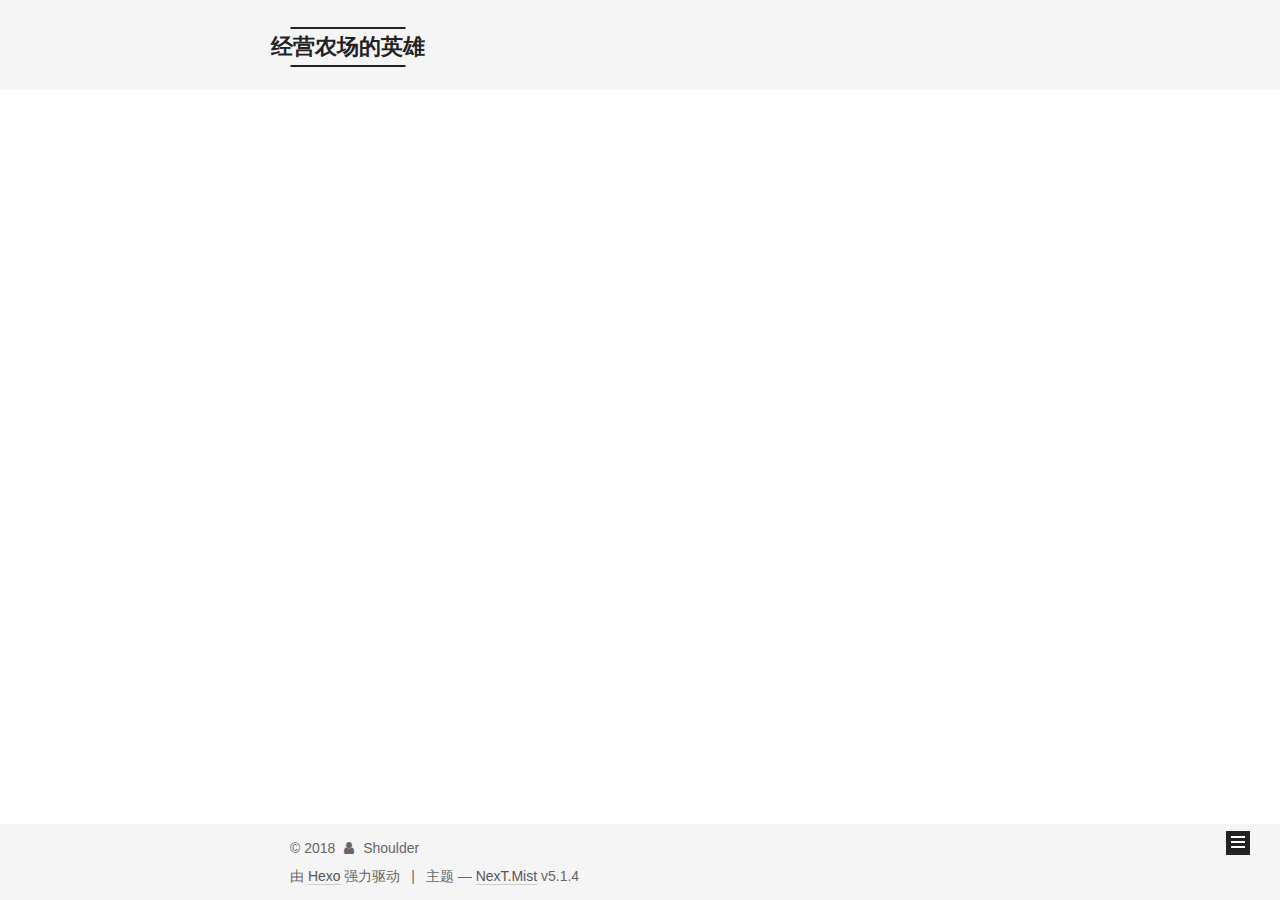
==== archives/index.html @ d6decd06 "Site updated: 2018-01-29 11:07:21" ====
<!DOCTYPE html>



  


<html class="theme-next mist use-motion" lang="zh-Hans">
<head>
  <meta charset="UTF-8"/>
<meta http-equiv="X-UA-Compatible" content="IE=edge" />
<meta name="viewport" content="width=device-width, initial-scale=1, maximum-scale=1"/>
<meta name="theme-color" content="#222">









<meta http-equiv="Cache-Control" content="no-transform" />
<meta http-equiv="Cache-Control" content="no-siteapp" />
















  
  
  <link href="/lib/fancybox/source/jquery.fancybox.css?v=2.1.5" rel="stylesheet" type="text/css" />







<link href="/lib/font-awesome/css/font-awesome.min.css?v=4.6.2" rel="stylesheet" type="text/css" />

<link href="/css/main.css?v=5.1.4" rel="stylesheet" type="text/css" />


  <link rel="apple-touch-icon" sizes="180x180" href="/images/apple-touch-icon-next.png?v=5.1.4">


  <link rel="icon" type="image/png" sizes="32x32" href="/images/favicon-32x32-next.png?v=5.1.4">


  <link rel="icon" type="image/png" sizes="16x16" href="/images/favicon-16x16-next.png?v=5.1.4">


  <link rel="mask-icon" href="/images/logo.svg?v=5.1.4" color="#222">





  <meta name="keywords" content="Hexo, NexT" />










<meta property="og:type" content="website">
<meta property="og:title" content="经营农场的英雄">
<meta property="og:url" content="http://yoursite.com/archives/index.html">
<meta property="og:site_name" content="经营农场的英雄">
<meta property="og:locale" content="zh-Hans">
<meta name="twitter:card" content="summary">
<meta name="twitter:title" content="经营农场的英雄">



<script type="text/javascript" id="hexo.configurations">
  var NexT = window.NexT || {};
  var CONFIG = {
    root: '/',
    scheme: 'Mist',
    version: '5.1.4',
    sidebar: {"position":"left","display":"post","offset":12,"b2t":false,"scrollpercent":false,"onmobile":false},
    fancybox: true,
    tabs: true,
    motion: {"enable":true,"async":false,"transition":{"post_block":"fadeIn","post_header":"slideDownIn","post_body":"slideDownIn","coll_header":"slideLeftIn","sidebar":"slideUpIn"}},
    duoshuo: {
      userId: '0',
      author: '博主'
    },
    algolia: {
      applicationID: '',
      apiKey: '',
      indexName: '',
      hits: {"per_page":10},
      labels: {"input_placeholder":"Search for Posts","hits_empty":"We didn't find any results for the search: ${query}","hits_stats":"${hits} results found in ${time} ms"}
    }
  };
</script>



  <link rel="canonical" href="http://yoursite.com/archives/"/>





  <title>归档 | 经营农场的英雄</title>
  








</head>

<body itemscope itemtype="http://schema.org/WebPage" lang="zh-Hans">

  
  
    
  

  <div class="container sidebar-position-left page-archive">
    <div class="headband"></div>

    <header id="header" class="header" itemscope itemtype="http://schema.org/WPHeader">
      <div class="header-inner"><div class="site-brand-wrapper">
  <div class="site-meta ">
    

    <div class="custom-logo-site-title">
      <a href="/"  class="brand" rel="start">
        <span class="logo-line-before"><i></i></span>
        <span class="site-title">经营农场的英雄</span>
        <span class="logo-line-after"><i></i></span>
      </a>
    </div>
      
        <p class="site-subtitle"></p>
      
  </div>

  <div class="site-nav-toggle">
    <button>
      <span class="btn-bar"></span>
      <span class="btn-bar"></span>
      <span class="btn-bar"></span>
    </button>
  </div>
</div>

<nav class="site-nav">
  

  
    <ul id="menu" class="menu">
      
        
        <li class="menu-item menu-item-home">
          <a href="/" rel="section">
            
              <i class="menu-item-icon fa fa-fw fa-home"></i> <br />
            
            首页
          </a>
        </li>
      
        
        <li class="menu-item menu-item-tags">
          <a href="/tags" rel="section">
            
              <i class="menu-item-icon fa fa-fw fa-tags"></i> <br />
            
            标签
          </a>
        </li>
      
        
        <li class="menu-item menu-item-archives">
          <a href="/archives" rel="section">
            
              <i class="menu-item-icon fa fa-fw fa-archive"></i> <br />
            
            归档
          </a>
        </li>
      

      
    </ul>
  

  
</nav>



 </div>
    </header>

    <main id="main" class="main">
      <div class="main-inner">
        <div class="content-wrap">
          <div id="content" class="content">
            

  
  
  
  <div class="post-block archive">
    <div id="posts" class="posts-collapse">
      <span class="archive-move-on"></span>

      <span class="archive-page-counter">
        
        
        
          
        
        嗯..! 目前共计 1 篇日志。 继续努力。
      </span>

      

        
        
        

        
          
          <div class="collection-title">
            <h1 class="archive-year" id="archive-year-2018">2018</h1>
          </div>
        
        

        

  <article class="post post-type-normal" itemscope itemtype="http://schema.org/Article">
    <header class="post-header">

      <h2 class="post-title">
        
            <a class="post-title-link" href="/2018/01/27/github pages+hexo搭建博客之坑/" itemprop="url">
              
                <span itemprop="name">Hello World</span>
              
            </a>
        
      </h2>

      <div class="post-meta">
        <time class="post-time" itemprop="dateCreated"
              datetime="2018-01-27T22:20:15+08:00"
              content="2018-01-27" >
          01-27
        </time>
      </div>

    </header>
  </article>



      

    </div>
  </div>
  
  
  

  



          </div>
          


          

        </div>
        
          
  
  <div class="sidebar-toggle">
    <div class="sidebar-toggle-line-wrap">
      <span class="sidebar-toggle-line sidebar-toggle-line-first"></span>
      <span class="sidebar-toggle-line sidebar-toggle-line-middle"></span>
      <span class="sidebar-toggle-line sidebar-toggle-line-last"></span>
    </div>
  </div>

  <aside id="sidebar" class="sidebar">
    
    <div class="sidebar-inner">

      

      

      <section class="site-overview-wrap sidebar-panel sidebar-panel-active">
        <div class="site-overview">
          <div class="site-author motion-element" itemprop="author" itemscope itemtype="http://schema.org/Person">
            
              <img class="site-author-image" itemprop="image"
                src="/uploads/avatar.gif"
                alt="Shoulder" />
            
              <p class="site-author-name" itemprop="name">Shoulder</p>
              <p class="site-description motion-element" itemprop="description"></p>
          </div>

          <nav class="site-state motion-element">

            
              <div class="site-state-item site-state-posts">
              
                <a href="/archives">
              
                  <span class="site-state-item-count">1</span>
                  <span class="site-state-item-name">日志</span>
                </a>
              </div>
            

            

            

          </nav>

          

          

          
          

          
          

          

        </div>
      </section>

      

      

    </div>
  </aside>


        
      </div>
    </main>

    <footer id="footer" class="footer">
      <div class="footer-inner">
        <div class="copyright">&copy; <span itemprop="copyrightYear">2018</span>
  <span class="with-love">
    <i class="fa fa-user"></i>
  </span>
  <span class="author" itemprop="copyrightHolder">Shoulder</span>

  
</div>


  <div class="powered-by">由 <a class="theme-link" target="_blank" href="https://hexo.io">Hexo</a> 强力驱动</div>



  <span class="post-meta-divider">|</span>



  <div class="theme-info">主题 &mdash; <a class="theme-link" target="_blank" href="https://github.com/iissnan/hexo-theme-next">NexT.Mist</a> v5.1.4</div>




        







        
      </div>
    </footer>

    
      <div class="back-to-top">
        <i class="fa fa-arrow-up"></i>
        
      </div>
    

    

  </div>

  

<script type="text/javascript">
  if (Object.prototype.toString.call(window.Promise) !== '[object Function]') {
    window.Promise = null;
  }
</script>









  












  
  
    <script type="text/javascript" src="/lib/jquery/index.js?v=2.1.3"></script>
  

  
  
    <script type="text/javascript" src="/lib/fastclick/lib/fastclick.min.js?v=1.0.6"></script>
  

  
  
    <script type="text/javascript" src="/lib/jquery_lazyload/jquery.lazyload.js?v=1.9.7"></script>
  

  
  
    <script type="text/javascript" src="/lib/velocity/velocity.min.js?v=1.2.1"></script>
  

  
  
    <script type="text/javascript" src="/lib/velocity/velocity.ui.min.js?v=1.2.1"></script>
  

  
  
    <script type="text/javascript" src="/lib/fancybox/source/jquery.fancybox.pack.js?v=2.1.5"></script>
  


  


  <script type="text/javascript" src="/js/src/utils.js?v=5.1.4"></script>

  <script type="text/javascript" src="/js/src/motion.js?v=5.1.4"></script>



  
  

  

  


  <script type="text/javascript" src="/js/src/bootstrap.js?v=5.1.4"></script>



  


  




	





  





  












  





  

  

  

  
  

  

  

  

</body>
</html>
---- css/main.css ----
/* normalize.css v3.0.2 | MIT License | git.io/normalize */
html {
  font-family: sans-serif; /* 1 */
  -ms-text-size-adjust: 100%; /* 2 */
  -webkit-text-size-adjust: 100%; /* 2 */
}
body {
  margin: 0;
}
article,
aside,
details,
figcaption,
figure,
footer,
header,
hgroup,
main,
menu,
nav,
section,
summary {
  display: block;
}
audio,
canvas,
progress,
video {
  display: inline-block; /* 1 */
  vertical-align: baseline; /* 2 */
}
audio:not([controls]) {
  display: none;
  height: 0;
}
[hidden],
template {
  display: none;
}
a {
  background-color: transparent;
}
a:active,
a:hover {
  outline: 0;
}
abbr[title] {
  border-bottom: 1px dotted;
}
b,
strong {
  font-weight: bold;
}
dfn {
  font-style: italic;
}
h1 {
  font-size: 2em;
  margin: 0.67em 0;
}
mark {
  background: #ff0;
  color: #000;
}
small {
  font-size: 80%;
}
sub,
sup {
  font-size: 75%;
  line-height: 0;
  position: relative;
  vertical-align: baseline;
}
sup {
  top: -0.5em;
}
sub {
  bottom: -0.25em;
}
img {
  border: 0;
}
svg:not(:root) {
  overflow: hidden;
}
figure {
  margin: 1em 40px;
}
hr {
  -moz-box-sizing: content-box;
  box-sizing: content-box;
  height: 0;
}
pre {
  overflow: auto;
}
code,
kbd,
pre,
samp {
  font-family: monospace, monospace;
  font-size: 1em;
}
button,
input,
optgroup,
select,
textarea {
  color: inherit; /* 1 */
  font: inherit; /* 2 */
  margin: 0; /* 3 */
}
button {
  overflow: visible;
}
button,
select {
  text-transform: none;
}
button,
html input[type="button"],
input[type="reset"],
input[type="submit"] {
  -webkit-appearance: button; /* 2 */
  cursor: pointer; /* 3 */
}
button[disabled],
html input[disabled] {
  cursor: default;
}
button::-moz-focus-inner,
input::-moz-focus-inner {
  border: 0;
  padding: 0;
}
input {
  line-height: normal;
}
input[type="checkbox"],
input[type="radio"] {
  box-sizing: border-box; /* 1 */
  padding: 0; /* 2 */
}
input[type="number"]::-webkit-inner-spin-button,
input[type="number"]::-webkit-outer-spin-button {
  height: auto;
}
input[type="search"] {
  -webkit-appearance: textfield; /* 1 */
  -moz-box-sizing: content-box;
  -webkit-box-sizing: content-box; /* 2 */
  box-sizing: content-box;
}
input[type="search"]::-webkit-search-cancel-button,
input[type="search"]::-webkit-search-decoration {
  -webkit-appearance: none;
}
fieldset {
  border: 1px solid #c0c0c0;
  margin: 0 2px;
  padding: 0.35em 0.625em 0.75em;
}
legend {
  border: 0; /* 1 */
  padding: 0; /* 2 */
}
textarea {
  overflow: auto;
}
optgroup {
  font-weight: bold;
}
table {
  border-collapse: collapse;
  border-spacing: 0;
}
td,
th {
  padding: 0;
}
::selection {
  background: #262a30;
  color: #fff;
}
body {
  position: relative;
  font-family: 'Lato', "PingFang SC", "Microsoft YaHei", sans-serif;
  font-size: 14px;
  line-height: 2;
  color: #555;
  background: #fff;
}
@media (max-width: 767px) {
  body {
    padding-right: 0 !important;
  }
}
@media (min-width: 768px) and (max-width: 991px) {
  body {
    padding-right: 0 !important;
  }
}
@media (min-width: 1600px) {
  body {
    font-size: 16px;
  }
}
h1,
h2,
h3,
h4,
h5,
h6 {
  margin: 0;
  padding: 0;
  font-weight: bold;
  line-height: 1.5;
  font-family: 'Lato', "PingFang SC", "Microsoft YaHei", sans-serif;
}
h2,
h3,
h4,
h5,
h6 {
  margin: 20px 0 15px;
}
h1 {
  font-size: 24px;
}
@media (max-width: 767px) {
  h1 {
    font-size: 20px;
  }
}
h2 {
  font-size: 22px;
}
@media (max-width: 767px) {
  h2 {
    font-size: 18px;
  }
}
h3 {
  font-size: 20px;
}
@media (max-width: 767px) {
  h3 {
    font-size: 16px;
  }
}
h4 {
  font-size: 18px;
}
@media (max-width: 767px) {
  h4 {
    font-size: 14px;
  }
}
h5 {
  font-size: 16px;
}
@media (max-width: 767px) {
  h5 {
    font-size: 12px;
  }
}
h6 {
  font-size: 14px;
}
@media (max-width: 767px) {
  h6 {
    font-size: 10px;
  }
}
p {
  margin: 0 0 20px 0;
}
a {
  color: #555;
  text-decoration: none;
  outline: none;
  border-bottom: 1px solid #999;
  word-wrap: break-word;
}
a:hover {
  color: #222;
  border-bottom-color: #222;
}
blockquote {
  margin: 0;
  padding: 0;
}
img {
  display: block;
  margin: auto;
  max-width: 100%;
  height: auto;
}
hr {
  margin: 40px 0;
  height: 3px;
  border: none;
  background-color: #ddd;
  background-image: repeating-linear-gradient(-45deg, #fff, #fff 4px, transparent 4px, transparent 8px);
}
blockquote {
  padding: 0 15px;
  color: #666;
  border-left: 4px solid #ddd;
}
blockquote cite::before {
  content: "-";
  padding: 0 5px;
}
dt {
  font-weight: 700;
}
dd {
  margin: 0;
  padding: 0;
}
kbd {
  border: 1px solid #ccc;
  border-radius: 0.2em;
  box-shadow: 0.1em 0.1em 0.2em rgba(0,0,0,0.1);
  background-color: #f9f9f9;
  font-family: inherit;
  background-image: -webkit-linear-gradient(top, #eee, #fff, #eee);
  padding: 0.1em 0.3em;
  white-space: nowrap;
}
.text-left {
  text-align: left;
}
.text-center {
  text-align: center;
}
.text-right {
  text-align: right;
}
.text-justify {
  text-align: justify;
}
.text-nowrap {
  white-space: nowrap;
}
.text-lowercase {
  text-transform: lowercase;
}
.text-uppercase {
  text-transform: uppercase;
}
.text-capitalize {
  text-transform: capitalize;
}
.center-block {
  display: block;
  margin-left: auto;
  margin-right: auto;
}
.clearfix:before,
.clearfix:after {
  content: " ";
  display: table;
}
.clearfix:after {
  clear: both;
}
.pullquote {
  width: 45%;
}
.pullquote.left {
  float: left;
  margin-left: 5px;
  margin-right: 10px;
}
.pullquote.right {
  float: right;
  margin-left: 10px;
  margin-right: 5px;
}
.affix.affix.affix {
  position: fixed;
}
.translation {
  margin-top: -20px;
  font-size: 14px;
  color: #999;
}
.scrollbar-measure {
  width: 100px;
  height: 100px;
  overflow: scroll;
  position: absolute;
  top: -9999px;
}
.use-motion .motion-element {
  opacity: 0;
}
table {
  margin: 20px 0;
  width: 100%;
  border-collapse: collapse;
  border-spacing: 0;
  border: 1px solid #ddd;
  font-size: 14px;
  table-layout: fixed;
  word-wrap: break-all;
}
table>tbody>tr:nth-of-type(odd) {
  background-color: #f9f9f9;
}
table>tbody>tr:hover {
  background-color: #f5f5f5;
}
caption,
th,
td {
  padding: 8px;
  text-align: left;
  vertical-align: middle;
  font-weight: normal;
}
th,
td {
  border-bottom: 3px solid #ddd;
  border-right: 1px solid #eee;
}
th {
  padding-bottom: 10px;
  font-weight: 700;
}
td {
  border-bottom-width: 1px;
}
html,
body {
  height: 100%;
}
.container {
  position: relative;
  min-height: 100%;
}
.header-inner {
  margin: 0 auto;
  padding: 100px 0 70px;
  width: 700px;
}
@media (min-width: 1600px) {
  .container .header-inner {
    width: 900px;
  }
}
.main {
  padding-bottom: 150px;
}
.main-inner {
  margin: 0 auto;
  width: 700px;
}
@media (min-width: 1600px) {
  .container .main-inner {
    width: 900px;
  }
}
.footer {
  position: absolute;
  left: 0;
  bottom: 0;
  width: 100%;
  min-height: 50px;
}
.footer-inner {
  box-sizing: border-box;
  margin: 20px auto;
  width: 700px;
}
@media (min-width: 1600px) {
  .container .footer-inner {
    width: 900px;
  }
}
pre,
.highlight {
  overflow: auto;
  margin: 20px 0;
  padding: 0;
  font-size: 13px;
  color: #4d4d4c;
  background: #f7f7f7;
  line-height: 1.6;
}
pre,
code {
  font-family: consolas, Menlo, "PingFang SC", "Microsoft YaHei", monospace;
}
code {
  padding: 2px 4px;
  word-wrap: break-word;
  color: #555;
  background: #eee;
  border-radius: 3px;
  font-size: 13px;
}
pre {
  padding: 10px;
}
pre code {
  padding: 0;
  color: #4d4d4c;
  background: none;
  text-shadow: none;
}
.highlight {
  border-radius: 1px;
}
.highlight pre {
  border: none;
  margin: 0;
  padding: 10px 0;
}
.highlight table {
  margin: 0;
  width: auto;
  border: none;
}
.highlight td {
  border: none;
  padding: 0;
}
.highlight figcaption {
  font-size: 1em;
  color: #4d4d4c;
  line-height: 1em;
  margin-bottom: 1em;
}
.highlight figcaption:before,
.highlight figcaption:after {
  content: " ";
  display: table;
}
.highlight figcaption:after {
  clear: both;
}
.highlight figcaption a {
  float: right;
  color: #4d4d4c;
}
.highlight figcaption a:hover {
  border-bottom-color: #4d4d4c;
}
.highlight .gutter pre {
  padding-left: 10px;
  padding-right: 10px;
  color: #869194;
  text-align: right;
  background-color: #eff2f3;
}
.highlight .code pre {
  width: 100%;
  padding-left: 10px;
  padding-right: 10px;
  background-color: #f7f7f7;
}
.highlight .line {
  height: 20px;
}
.gutter {
  -webkit-user-select: none;
  -moz-user-select: none;
  -ms-user-select: none;
  user-select: none;
}
.gist table {
  width: auto;
}
.gist table td {
  border: none;
}
pre .deletion {
  background: #fdd;
}
pre .addition {
  background: #dfd;
}
pre .meta {
  color: #8959a8;
}
pre .comment {
  color: #8e908c;
}
pre .variable,
pre .attribute,
pre .tag,
pre .regexp,
pre .ruby .constant,
pre .xml .tag .title,
pre .xml .pi,
pre .xml .doctype,
pre .html .doctype,
pre .css .id,
pre .css .class,
pre .css .pseudo {
  color: #c82829;
}
pre .number,
pre .preprocessor,
pre .built_in,
pre .literal,
pre .params,
pre .constant,
pre .command {
  color: #f5871f;
}
pre .ruby .class .title,
pre .css .rules .attribute,
pre .string,
pre .value,
pre .inheritance,
pre .header,
pre .ruby .symbol,
pre .xml .cdata,
pre .special,
pre .number,
pre .formula {
  color: #718c00;
}
pre .title,
pre .css .hexcolor {
  color: #3e999f;
}
pre .function,
pre .python .decorator,
pre .python .title,
pre .ruby .function .title,
pre .ruby .title .keyword,
pre .perl .sub,
pre .javascript .title,
pre .coffeescript .title {
  color: #4271ae;
}
pre .keyword,
pre .javascript .function {
  color: #8959a8;
}
.full-image.full-image.full-image.full-image {
  border: none;
  max-width: 100%;
  width: auto;
  margin: 20px auto 25px;
}
@media (min-width: 992px) {
  .full-image.full-image.full-image.full-image {
    max-width: none;
    width: 110%;
    margin: 25px -5%;
  }
}
.blockquote-center,
.page-home .post-type-quote blockquote,
.page-post-detail .post-type-quote blockquote {
  position: relative;
  margin: 40px 0;
  padding: 0;
  border-left: none;
  text-align: center;
}
.blockquote-center::before,
.page-home .post-type-quote blockquote::before,
.page-post-detail .post-type-quote blockquote::before,
.blockquote-center::after,
.page-home .post-type-quote blockquote::after,
.page-post-detail .post-type-quote blockquote::after {
  position: absolute;
  content: ' ';
  display: block;
  width: 100%;
  height: 24px;
  opacity: 0.2;
  background-repeat: no-repeat;
  background-position: 0 -6px;
  background-size: 22px 22px;
}
.blockquote-center::before,
.page-home .post-type-quote blockquote::before,
.page-post-detail .post-type-quote blockquote::before {
  top: -20px;
  background-image: url("../images/quote-l.svg");
  border-top: 1px solid #ccc;
}
.blockquote-center::after,
.page-home .post-type-quote blockquote::after,
.page-post-detail .post-type-quote blockquote::after {
  bottom: -20px;
  background-image: url("../images/quote-r.svg");
  border-bottom: 1px solid #ccc;
  background-position: 100% 8px;
}
.blockquote-center p,
.page-home .post-type-quote blockquote p,
.page-post-detail .post-type-quote blockquote p,
.blockquote-center div,
.page-home .post-type-quote blockquote div,
.page-post-detail .post-type-quote blockquote div {
  text-align: center;
}
.post .post-body .group-picture img {
  box-sizing: border-box;
  padding: 0 3px;
  border: none;
}
.post .group-picture-row {
  overflow: hidden;
  margin-top: 6px;
}
.post .group-picture-row:first-child {
  margin-top: 0;
}
.post .group-picture-column {
  float: left;
}
.page-post-detail .post-body .group-picture-column {
  float: none;
  margin-top: 10px;
  width: auto !important;
}
.page-post-detail .post-body .group-picture-column img {
  margin: 0 auto;
}
.page-archive .group-picture-container {
  overflow: hidden;
}
.page-archive .group-picture-row {
  float: left;
}
.page-archive .group-picture-row:first-child {
  margin-top: 6px;
}
.page-archive .group-picture-column {
  max-width: 150px;
  max-height: 150px;
}
.post-body .note {
  position: relative;
  padding: 15px;
  margin-bottom: 20px;
  border: 1px solid #eee;
  border-left-width: 5px;
  border-radius: 3px;
}
.post-body .note h2,
.post-body .note h3,
.post-body .note h4,
.post-body .note h5,
.post-body .note h6 {
  margin-top: 0;
  margin-bottom: 0;
  border-bottom: initial;
  padding-top: 0 !important;
}
.post-body .note p:first-child,
.post-body .note ul:first-child,
.post-body .note ol:first-child,
.post-body .note table:first-child,
.post-body .note pre:first-child,
.post-body .note blockquote:first-child {
  margin-top: 0;
}
.post-body .note p:last-child,
.post-body .note ul:last-child,
.post-body .note ol:last-child,
.post-body .note table:last-child,
.post-body .note pre:last-child,
.post-body .note blockquote:last-child {
  margin-bottom: 0;
}
.post-body .note.default {
  border-left-color: #777;
}
.post-body .note.default h2,
.post-body .note.default h3,
.post-body .note.default h4,
.post-body .note.default h5,
.post-body .note.default h6 {
  color: #777;
}
.post-body .note.primary {
  border-left-color: #6f42c1;
}
.post-body .note.primary h2,
.post-body .note.primary h3,
.post-body .note.primary h4,
.post-body .note.primary h5,
.post-body .note.primary h6 {
  color: #6f42c1;
}
.post-body .note.info {
  border-left-color: #428bca;
}
.post-body .note.info h2,
.post-body .note.info h3,
.post-body .note.info h4,
.post-body .note.info h5,
.post-body .note.info h6 {
  color: #428bca;
}
.post-body .note.success {
  border-left-color: #5cb85c;
}
.post-body .note.success h2,
.post-body .note.success h3,
.post-body .note.success h4,
.post-body .note.success h5,
.post-body .note.success h6 {
  color: #5cb85c;
}
.post-body .note.warning {
  border-left-color: #f0ad4e;
}
.post-body .note.warning h2,
.post-body .note.warning h3,
.post-body .note.warning h4,
.post-body .note.warning h5,
.post-body .note.warning h6 {
  color: #f0ad4e;
}
.post-body .note.danger {
  border-left-color: #d9534f;
}
.post-body .note.danger h2,
.post-body .note.danger h3,
.post-body .note.danger h4,
.post-body .note.danger h5,
.post-body .note.danger h6 {
  color: #d9534f;
}
.post-body .label {
  display: inline;
  padding: 0 2px;
  white-space: nowrap;
}
.post-body .label.default {
  background-color: #f0f0f0;
}
.post-body .label.primary {
  background-color: #efe6f7;
}
.post-body .label.info {
  background-color: #e5f2f8;
}
.post-body .label.success {
  background-color: #e7f4e9;
}
.post-body .label.warning {
  background-color: #fcf6e1;
}
.post-body .label.danger {
  background-color: #fae8eb;
}
.post-body .tabs {
  position: relative;
  display: block;
  margin-bottom: 20px;
  padding-top: 10px;
}
.post-body .tabs ul.nav-tabs {
  margin: 0;
  padding: 0;
  display: flex;
  margin-bottom: -1px;
}
@media (max-width: 413px) {
  .post-body .tabs ul.nav-tabs {
    display: block;
    margin-bottom: 5px;
  }
}
.post-body .tabs ul.nav-tabs li.tab {
  list-style-type: none !important;
  margin: 0 0.25em 0 0;
  border-top: 3px solid transparent;
  border-left: 1px solid transparent;
  border-right: 1px solid transparent;
}
@media (max-width: 413px) {
  .post-body .tabs ul.nav-tabs li.tab {
    margin: initial;
    border-top: 1px solid transparent;
    border-left: 3px solid transparent;
    border-right: 1px solid transparent;
    border-bottom: 1px solid transparent;
  }
}
.post-body .tabs ul.nav-tabs li.tab a {
  outline: 0;
  border-bottom: initial;
  display: block;
  line-height: 1.8em;
  padding: 0.25em 0.75em;
  transition-duration: 0.2s;
  transition-timing-function: ease-out;
  transition-delay: 0s;
}
.post-body .tabs ul.nav-tabs li.tab a i {
  width: 1.285714285714286em;
}
.post-body .tabs ul.nav-tabs li.tab.active {
  border-top: 3px solid #fc6423;
  border-left: 1px solid #ddd;
  border-right: 1px solid #ddd;
  background-color: #fff;
}
@media (max-width: 413px) {
  .post-body .tabs ul.nav-tabs li.tab.active {
    border-top: 1px solid #ddd;
    border-left: 3px solid #fc6423;
    border-right: 1px solid #ddd;
    border-bottom: 1px solid #ddd;
  }
}
.post-body .tabs ul.nav-tabs li.tab.active a {
  cursor: default;
  color: #555;
}
.post-body .tabs .tab-content {
  background-color: #fff;
}
.post-body .tabs .tab-content .tab-pane {
  border: 1px solid #ddd;
  padding: 20px 20px 0 20px;
}
.post-body .tabs .tab-content .tab-pane:not(.active) {
  display: none !important;
}
.post-body .tabs .tab-content .tab-pane.active {
  display: block !important;
}
.btn {
  display: inline-block;
  padding: 0 20px;
  font-size: 14px;
  color: #555;
  background: transparent;
  border: 2px solid #222;
  text-decoration: none;
  border-radius: 0;
  transition-property: background-color;
  transition-duration: 0.2s;
  transition-timing-function: ease-in-out;
  transition-delay: 0s;
  line-height: 2;
}
.btn:hover {
  border-color: #222;
  color: #222;
  background: #fff;
}
.btn +.btn {
  margin: 0 0 8px 8px;
}
.btn .fa-fw {
  width: 1.285714285714286em;
  text-align: left;
}
.btn-bar {
  display: block;
  width: 22px;
  height: 2px;
  background: #555;
  border-radius: 1px;
}
.btn-bar+.btn-bar {
  margin-top: 4px;
}
.pagination {
  margin: 120px 0 40px;
  text-align: center;
  border-top: 1px solid #eee;
}
.page-number-basic,
.pagination .prev,
.pagination .next,
.pagination .page-number,
.pagination .space {
  display: inline-block;
  position: relative;
  top: -1px;
  margin: 0 10px;
  padding: 0 11px;
}
@media (max-width: 767px) {
  .page-number-basic,
  .pagination .prev,
  .pagination .next,
  .pagination .page-number,
  .pagination .space {
    margin: 0 5px;
  }
}
.pagination .prev,
.pagination .next,
.pagination .page-number {
  border-bottom: 0;
  border-top: 1px solid #eee;
  transition-property: border-color;
  transition-duration: 0.2s;
  transition-timing-function: ease-in-out;
  transition-delay: 0s;
}
.pagination .prev:hover,
.pagination .next:hover,
.pagination .page-number:hover {
  border-top-color: #222;
}
.pagination .space {
  padding: 0;
  margin: 0;
}
.pagination .prev {
  margin-left: 0;
}
.pagination .next {
  margin-right: 0;
}
.pagination .page-number.current {
  color: #fff;
  background: #ccc;
  border-top-color: #ccc;
}
@media (max-width: 767px) {
  .pagination {
    border-top: none;
  }
  .pagination .prev,
  .pagination .next,
  .pagination .page-number {
    margin-bottom: 10px;
    border-top: 0;
    border-bottom: 1px solid #eee;
    padding: 0 10px;
  }
  .pagination .prev:hover,
  .pagination .next:hover,
  .pagination .page-number:hover {
    border-bottom-color: #222;
  }
}
.comments {
  margin: 60px 20px 0;
}
.tag-cloud {
  text-align: center;
}
.tag-cloud a {
  display: inline-block;
  margin: 10px;
}
.back-to-top {
  box-sizing: border-box;
  position: fixed;
  bottom: -100px;
  right: 30px;
  z-index: 1050;
  padding: 0 6px;
  width: 24px;
  background: #222;
  font-size: 12px;
  opacity: 1;
  color: #fff;
  cursor: pointer;
  text-align: center;
  -webkit-transform: translateZ(0);
  transition-property: bottom;
  transition-duration: 0.2s;
  transition-timing-function: ease-in-out;
  transition-delay: 0s;
}
@media (min-width: 768px) and (max-width: 991px) {
  .back-to-top {
    display: none !important;
  }
}
@media (max-width: 767px) {
  .back-to-top {
    display: none !important;
  }
}
.back-to-top.back-to-top-on {
  bottom: 19px;
}
.header {
  background: transparent;
}
.header-inner {
  position: relative;
}
.headband {
  height: 3px;
  background: #222;
}
.site-meta {
  margin: 0;
  text-align: left;
}
@media (max-width: 767px) {
  .site-meta {
    text-align: center;
  }
}
.brand {
  position: relative;
  display: inline-block;
  padding: 0 40px;
  color: #222;
  background: #222;
  border-bottom: none;
}
.brand:hover {
  color: #222;
}
.logo {
  display: inline-block;
  margin-right: 5px;
  line-height: 36px;
  vertical-align: top;
}
.site-title {
  display: inline-block;
  vertical-align: top;
  line-height: 36px;
  font-size: 20px;
  font-weight: normal;
  font-family: 'Lato', "PingFang SC", "Microsoft YaHei", sans-serif;
}
.site-subtitle {
  margin-top: 10px;
  font-size: 13px;
  color: #999;
}
.use-motion .brand {
  opacity: 0;
}
.use-motion .logo,
.use-motion .site-title,
.use-motion .site-subtitle {
  opacity: 0;
  position: relative;
  top: -10px;
}
.site-nav-toggle {
  display: none;
  position: absolute;
  top: 10px;
  left: 10px;
}
@media (max-width: 767px) {
  .site-nav-toggle {
    display: block;
  }
}
.site-nav-toggle button {
  margin-top: 2px;
  padding: 9px 10px;
  background: transparent;
  border: none;
}
@media (max-width: 767px) {
  .site-nav {
    display: none;
    margin: 0 -10px;
    padding: 0 10px;
    clear: both;
    border-top: 1px solid #ddd;
  }
}
@media (min-width: 768px) and (max-width: 991px) {
  .site-nav {
    display: block !important;
  }
}
@media (min-width: 992px) {
  .site-nav {
    display: block !important;
  }
}
.menu {
  margin-top: 20px;
  padding-left: 0;
  text-align: center;
}
.menu .menu-item {
  display: inline-block;
  margin: 0 10px;
  list-style: none;
}
@media screen and (max-width: 767px) {
  .menu .menu-item {
    margin-top: 10px;
  }
}
.menu .menu-item a {
  display: block;
  font-size: 13px;
  line-height: inherit;
  border-bottom: 1px solid transparent;
  transition-property: border-color;
  transition-duration: 0.2s;
  transition-timing-function: ease-in-out;
  transition-delay: 0s;
}
.menu .menu-item a:hover {
  border-bottom-color: #222;
}
.menu .menu-item .fa {
  margin-right: 5px;
}
.use-motion .menu-item {
  opacity: 0;
}
.post-body {
  font-family: 'Lato', "PingFang SC", "Microsoft YaHei", sans-serif;
}
@media (max-width: 767px) {
  .post-body {
    word-break: break-word;
  }
}
.post-body .fancybox img {
  display: block !important;
  margin: 0 auto;
  cursor: pointer;
  cursor: zoom-in;
  cursor: -webkit-zoom-in;
}
.post-body .image-caption,
.post-body .figure .caption {
  margin: -20px auto 15px;
  text-align: center;
  font-size: 14px;
  color: #999;
  font-weight: bold;
  line-height: 1;
}
.post-sticky-flag {
  display: inline-block;
  font-size: 16px;
  -ms-transform: rotate(30deg);
  -webkit-transform: rotate(30deg);
  -moz-transform: rotate(30deg);
  -ms-transform: rotate(30deg);
  -o-transform: rotate(30deg);
  transform: rotate(30deg);
}
.use-motion .post-block,
.use-motion .pagination,
.use-motion .comments {
  opacity: 0;
}
.use-motion .post-header {
  opacity: 0;
}
.use-motion .post-body {
  opacity: 0;
}
.use-motion .collection-title {
  opacity: 0;
}
.posts-expand {
  padding-top: 40px;
}
@media (max-width: 767px) {
  .posts-expand {
    margin: 0 20px;
  }
  .post-body pre .gutter pre {
    padding-right: 10px;
  }
  .post-body .highlight {
    margin-left: 0px;
    margin-right: 0px;
    padding: 0;
  }
  .post-body .highlight .gutter pre {
    padding-right: 10px;
  }
}
@media (min-width: 992px) {
  .posts-expand .post-body {
    text-align: justify;
  }
}
.posts-expand .post-body h2,
.posts-expand .post-body h3,
.posts-expand .post-body h4,
.posts-expand .post-body h5,
.posts-expand .post-body h6 {
  padding-top: 10px;
}
.posts-expand .post-body h2 .header-anchor,
.posts-expand .post-body h3 .header-anchor,
.posts-expand .post-body h4 .header-anchor,
.posts-expand .post-body h5 .header-anchor,
.posts-expand .post-body h6 .header-anchor {
  float: right;
  margin-left: 10px;
  color: #ccc;
  border-bottom-style: none;
  visibility: hidden;
}
.posts-expand .post-body h2 .header-anchor:hover,
.posts-expand .post-body h3 .header-anchor:hover,
.posts-expand .post-body h4 .header-anchor:hover,
.posts-expand .post-body h5 .header-anchor:hover,
.posts-expand .post-body h6 .header-anchor:hover {
  color: inherit;
}
.posts-expand .post-body h2:hover .header-anchor,
.posts-expand .post-body h3:hover .header-anchor,
.posts-expand .post-body h4:hover .header-anchor,
.posts-expand .post-body h5:hover .header-anchor,
.posts-expand .post-body h6:hover .header-anchor {
  visibility: visible;
}
.posts-expand .post-body ul li {
  list-style: circle;
}
.posts-expand .post-body img {
  box-sizing: border-box;
  margin: auto;
  padding: 3px;
  border: 1px solid #ddd;
}
.posts-expand .post-body .fancybox img {
  margin: 0 auto 25px;
}
@media (max-width: 767px) {
  .posts-collapse {
    margin: 0 20px;
  }
  .posts-collapse .post-title,
  .posts-collapse .post-meta {
    display: block;
    width: auto;
    text-align: left;
  }
}
.posts-collapse {
  position: relative;
  z-index: 1010;
  margin-left: 0;
}
.posts-collapse::after {
  content: " ";
  position: absolute;
  top: 20px;
  left: 0;
  margin-left: -2px;
  width: 4px;
  height: 100%;
  background: #f5f5f5;
  z-index: -1;
}
@media (max-width: 767px) {
  .posts-collapse {
    margin: 0 20px;
  }
}
.posts-collapse .collection-title {
  position: relative;
  margin: 60px 0;
}
.posts-collapse .collection-title h1,
.posts-collapse .collection-title h2 {
  margin-left: 20px;
}
.posts-collapse .collection-title small {
  color: #bbb;
  margin-left: 5px;
}
.posts-collapse .collection-title::before {
  content: " ";
  position: absolute;
  left: 0;
  top: 50%;
  margin-left: -4px;
  margin-top: -4px;
  width: 8px;
  height: 8px;
  background: #bbb;
  border-radius: 50%;
}
.posts-collapse .post {
  margin: 30px 0;
}
.posts-collapse .post-header {
  position: relative;
  transition-duration: 0.2s;
  transition-timing-function: ease-in-out;
  transition-delay: 0s;
  transition-property: border;
  border-bottom: 1px dashed #ccc;
}
.posts-collapse .post-header::before {
  content: " ";
  position: absolute;
  left: 0;
  top: 12px;
  width: 6px;
  height: 6px;
  margin-left: -4px;
  background: #bbb;
  border-radius: 50%;
  border: 1px solid #fff;
  transition-duration: 0.2s;
  transition-timing-function: ease-in-out;
  transition-delay: 0s;
  transition-property: background;
}
.posts-collapse .post-header:hover {
  border-bottom-color: #666;
}
.posts-collapse .post-header:hover::before {
  background: #222;
}
.posts-collapse .post-meta {
  position: absolute;
  font-size: 12px;
  left: 20px;
  top: 5px;
}
.posts-collapse .post-comments-count {
  display: none;
}
.posts-collapse .post-title {
  margin-left: 60px;
  font-size: 16px;
  font-weight: normal;
  line-height: inherit;
}
.posts-collapse .post-title::after {
  margin-left: 3px;
  opacity: 0.6;
}
.posts-collapse .post-title a {
  color: #666;
  border-bottom: none;
}
.page-home .post-type-quote .post-header,
.page-post-detail .post-type-quote .post-header,
.page-home .post-type-quote .post-tags,
.page-post-detail .post-type-quote .post-tags {
  display: none;
}
.posts-expand .post-title {
  text-align: center;
  word-break: break-word;
  font-weight: 400;
}
.posts-expand .post-title-link {
  display: inline-block;
  position: relative;
  color: #555;
  border-bottom: none;
  line-height: 1.2;
  vertical-align: top;
}
.posts-expand .post-title-link::before {
  content: "";
  position: absolute;
  width: 100%;
  height: 2px;
  bottom: 0;
  left: 0;
  background-color: #000;
  visibility: hidden;
  -webkit-transform: scaleX(0);
  -moz-transform: scaleX(0);
  -ms-transform: scaleX(0);
  -o-transform: scaleX(0);
  transform: scaleX(0);
  transition-duration: 0.2s;
  transition-timing-function: ease-in-out;
  transition-delay: 0s;
}
.posts-expand .post-title-link:hover::before {
  visibility: visible;
  -webkit-transform: scaleX(1);
  -moz-transform: scaleX(1);
  -ms-transform: scaleX(1);
  -o-transform: scaleX(1);
  transform: scaleX(1);
}
.posts-expand .post-title-link .fa {
  font-size: 16px;
}
.posts-expand .post-meta {
  margin: 3px 0 60px 0;
  color: #999;
  font-family: 'Lato', "PingFang SC", "Microsoft YaHei", sans-serif;
  font-size: 12px;
  text-align: center;
}
.posts-expand .post-meta .post-category-list {
  display: inline-block;
  margin: 0;
  padding: 3px;
}
.posts-expand .post-meta .post-category-list-link {
  color: #999;
}
.posts-expand .post-meta .post-description {
  font-size: 14px;
  margin-top: 2px;
}
.post-meta-divider {
  margin: 0 0.5em;
}
.post-meta-item-icon {
  margin-right: 3px;
}
@media (min-width: 768px) and (max-width: 991px) {
  .post-meta-item-icon {
    display: inline-block;
  }
}
@media (max-width: 767px) {
  .post-meta-item-icon {
    display: inline-block;
  }
}
@media (min-width: 768px) and (max-width: 991px) {
  .post-meta-item-text {
    display: none;
  }
}
@media (max-width: 767px) {
  .post-meta-item-text {
    display: none;
  }
}
@media (max-width: 767px) {
  .posts-expand .post-comments-count {
    display: none;
  }
}
.post-button {
  margin-top: 40px;
}
.posts-expand .post-tags {
  margin-top: 40px;
  text-align: center;
}
.posts-expand .post-tags a {
  display: inline-block;
  margin-right: 10px;
  font-size: 13px;
}
.post-nav {
  display: table;
  margin-top: 15px;
  width: 100%;
  border-top: 1px solid #eee;
}
.post-nav-divider {
  display: table-cell;
  width: 10%;
}
.post-nav-item {
  display: table-cell;
  padding: 10px 0 0 0;
  width: 45%;
  vertical-align: top;
}
.post-nav-item a {
  position: relative;
  display: block;
  line-height: 25px;
  font-size: 14px;
  color: #555;
  border-bottom: none;
}
.post-nav-item a:hover {
  color: #222;
  border-bottom: none;
}
.post-nav-item a:active {
  top: 2px;
}
.post-nav-item .fa {
  position: absolute;
  top: 8px;
  left: 0;
  font-size: 12px;
}
.post-nav-next a {
  padding-left: 15px;
}
.post-nav-prev {
  text-align: right;
}
.post-nav-prev a {
  padding-right: 15px;
}
.post-nav-prev .fa {
  right: 0;
  left: auto;
}
.posts-expand .post-eof {
  display: block;
  margin: 80px auto 60px;
  width: 8%;
  height: 1px;
  background: #ccc;
  text-align: center;
}
.post:last-child .post-eof.post-eof.post-eof {
  display: none;
}
.post-gallery {
  display: table;
  table-layout: fixed;
  width: 100%;
  border-collapse: separate;
}
.post-gallery-row {
  display: table-row;
}
.post-gallery .post-gallery-img {
  display: table-cell;
  text-align: center;
  vertical-align: middle;
  border: none;
}
.post-gallery .post-gallery-img img {
  max-width: 100%;
  max-height: 100%;
  border: none;
}
.fancybox-close,
.fancybox-close:hover {
  border: none;
}
.rtl.post-body p,
.rtl.post-body a,
.rtl.post-body h1,
.rtl.post-body h2,
.rtl.post-body h3,
.rtl.post-body h4,
.rtl.post-body h5,
.rtl.post-body h6,
.rtl.post-body li,
.rtl.post-body ul,
.rtl.post-body ol {
  direction: rtl;
  font-family: UKIJ Ekran;
}
.rtl.post-title {
  font-family: UKIJ Ekran;
}
.sidebar {
  position: fixed;
  right: 0;
  top: 0;
  bottom: 0;
  width: 0;
  z-index: 1040;
  box-shadow: inset 0 2px 6px #000;
  background: #222;
  -webkit-transform: translateZ(0);
}
.sidebar a {
  color: #999;
  border-bottom-color: #555;
}
.sidebar a:hover {
  color: #eee;
}
@media (min-width: 768px) and (max-width: 991px) {
  .sidebar {
    display: none !important;
  }
}
@media (max-width: 767px) {
  .sidebar {
    display: none !important;
  }
}
.sidebar-inner {
  position: relative;
  padding: 20px 10px;
  color: #999;
  text-align: center;
}
.site-overview-wrap {
  overflow: hidden;
}
.site-overview {
  overflow-y: auto;
  overflow-x: hidden;
}
.sidebar-toggle {
  position: fixed;
  right: 30px;
  bottom: 45px;
  width: 14px;
  height: 14px;
  padding: 5px;
  background: #222;
  line-height: 0;
  z-index: 1050;
  cursor: pointer;
  -webkit-transform: translateZ(0);
}
@media (min-width: 768px) and (max-width: 991px) {
  .sidebar-toggle {
    display: none !important;
  }
}
@media (max-width: 767px) {
  .sidebar-toggle {
    display: none !important;
  }
}
.sidebar-toggle-line {
  position: relative;
  display: inline-block;
  vertical-align: top;
  height: 2px;
  width: 100%;
  background: #fff;
  margin-top: 3px;
}
.sidebar-toggle-line:first-child {
  margin-top: 0;
}
.site-author-image {
  display: block;
  margin: 0 auto;
  padding: 2px;
  max-width: 96px;
  height: auto;
  border: 2px solid #333;
}
.site-author-name {
  margin: 5px 0 0;
  text-align: center;
  color: #f5f5f5;
  font-weight: normal;
}
.site-description {
  margin-top: 5px;
  text-align: center;
  font-size: 14px;
  color: #999;
}
.site-state {
  overflow: hidden;
  line-height: 1.4;
  white-space: nowrap;
  text-align: center;
}
.site-state-item {
  display: inline-block;
  padding: 0 15px;
  border-left: 1px solid #333;
}
.site-state-item:first-child {
  border-left: none;
}
.site-state-item a {
  border-bottom: none;
}
.site-state-item-count {
  display: block;
  text-align: center;
  color: inherit;
  font-weight: 600;
  font-size: 18px;
}
.site-state-item-name {
  font-size: 13px;
  color: inherit;
}
.feed-link {
  margin-top: 20px;
}
.feed-link a {
  display: inline-block;
  padding: 0 15px;
  color: #fc6423;
  border: 1px solid #fc6423;
  border-radius: 4px;
}
.feed-link a i {
  color: #fc6423;
  font-size: 14px;
}
.feed-link a:hover {
  color: #fff;
  background: #fc6423;
}
.feed-link a:hover i {
  color: #fff;
}
.links-of-author {
  margin-top: 20px;
}
.links-of-author a {
  display: inline-block;
  vertical-align: middle;
  margin-right: 10px;
  margin-bottom: 10px;
  border-bottom-color: #555;
  font-size: 13px;
}
.links-of-author a:before {
  display: inline-block;
  vertical-align: middle;
  margin-right: 3px;
  content: " ";
  width: 4px;
  height: 4px;
  border-radius: 50%;
  background: #ff228f;
}
.links-of-blogroll {
  font-size: 13px;
}
.links-of-blogroll-title {
  margin-top: 20px;
  font-size: 14px;
  font-weight: 600;
}
.links-of-blogroll-list {
  margin: 0;
  padding: 0;
  list-style: none;
}
.links-of-blogroll-item {
  padding: 2px 10px;
}
.links-of-blogroll-item a {
  max-width: 280px;
  box-sizing: border-box;
  display: inline-block;
  overflow: hidden;
  white-space: nowrap;
  text-overflow: ellipsis;
}
.sidebar-nav {
  margin: 0 0 20px;
  padding-left: 0;
}
.sidebar-nav li {
  display: inline-block;
  cursor: pointer;
  border-bottom: 1px solid transparent;
  font-size: 14px;
  color: #555;
}
.sidebar-nav li:hover {
  color: #f5f5f5;
}
.page-post-detail .sidebar-nav-toc {
  padding: 0 5px;
}
.page-post-detail .sidebar-nav-overview {
  margin-left: 10px;
}
.sidebar-nav .sidebar-nav-active {
  color: #87daff;
  border-bottom-color: #87daff;
}
.sidebar-nav .sidebar-nav-active:hover {
  color: #87daff;
}
.sidebar-panel {
  display: none;
}
.sidebar-panel-active {
  display: block;
}
.post-toc-empty {
  font-size: 14px;
  color: #666;
}
.post-toc-wrap {
  overflow: hidden;
}
.post-toc {
  overflow: auto;
}
.post-toc ol {
  margin: 0;
  padding: 0 2px 5px 10px;
  text-align: left;
  list-style: none;
  font-size: 14px;
}
.post-toc ol > ol {
  padding-left: 0;
}
.post-toc ol a {
  transition-duration: 0.2s;
  transition-timing-function: ease-in-out;
  transition-delay: 0s;
  transition-property: all;
  color: #999;
  border-bottom-color: #555;
}
.post-toc ol a:hover {
  color: #ccc;
  border-bottom-color: #ccc;
}
.post-toc .nav-item {
  overflow: hidden;
  text-overflow: ellipsis;
  text-align: justify;
  white-space: nowrap;
  line-height: 1.8;
}
.post-toc .nav .nav-child {
  display: none;
}
.post-toc .nav .active > .nav-child {
  display: block;
}
.post-toc .nav .active-current > .nav-child {
  display: block;
}
.post-toc .nav .active-current > .nav-child > .nav-item {
  display: block;
}
.post-toc .nav .active > a {
  color: #87daff;
  border-bottom-color: #87daff;
}
.post-toc .nav .active-current > a {
  color: #87daff;
}
.post-toc .nav .active-current > a:hover {
  color: #87daff;
}
.footer {
  font-size: 14px;
  color: #999;
}
.footer img {
  border: none;
}
.footer-inner {
  text-align: center;
}
.with-love {
  display: inline-block;
  margin: 0 5px;
}
.powered-by,
.theme-info {
  display: inline-block;
}
.cc-license {
  margin-top: 10px;
  text-align: center;
}
.cc-license .cc-opacity {
  opacity: 0.7;
  border-bottom: none;
}
.cc-license .cc-opacity:hover {
  opacity: 0.9;
}
.cc-license img {
  display: inline-block;
}
.theme-next #ds-thread #ds-reset {
  color: #555;
}
.theme-next #ds-thread #ds-reset .ds-replybox {
  margin-bottom: 30px;
}
.theme-next #ds-thread #ds-reset .ds-replybox .ds-avatar,
.theme-next #ds-reset .ds-avatar img {
  box-shadow: none;
}
.theme-next #ds-thread #ds-reset .ds-textarea-wrapper {
  border-color: #c7d4e1;
  background: none;
  border-top-right-radius: 3px;
  border-top-left-radius: 3px;
}
.theme-next #ds-thread #ds-reset .ds-textarea-wrapper textarea {
  height: 60px;
}
.theme-next #ds-reset .ds-rounded-top {
  border-radius: 0;
}
.theme-next #ds-thread #ds-reset .ds-post-toolbar {
  box-sizing: border-box;
  border: 1px solid #c7d4e1;
  background: #f6f8fa;
}
.theme-next #ds-thread #ds-reset .ds-post-options {
  height: 40px;
  border: none;
  background: none;
}
.theme-next #ds-thread #ds-reset .ds-toolbar-buttons {
  top: 11px;
}
.theme-next #ds-thread #ds-reset .ds-sync {
  top: 5px;
}
.theme-next #ds-thread #ds-reset .ds-post-button {
  top: 4px;
  right: 5px;
  width: 90px;
  height: 30px;
  border: 1px solid #c5ced7;
  border-radius: 3px;
  background-image: linear-gradient(#fbfbfc, #f5f7f9);
  color: #60676d;
}
.theme-next #ds-thread #ds-reset .ds-post-button:hover {
  background-position: 0 -30px;
  color: #60676d;
}
.theme-next #ds-thread #ds-reset .ds-comments-info {
  padding: 10px 0;
}
.theme-next #ds-thread #ds-reset .ds-sort {
  display: none;
}
.theme-next #ds-thread #ds-reset li.ds-tab a.ds-current {
  border: none;
  background: #f6f8fa;
  color: #60676d;
}
.theme-next #ds-thread #ds-reset li.ds-tab a.ds-current:hover {
  background-color: #e9f0f7;
  color: #60676d;
}
.theme-next #ds-thread #ds-reset li.ds-tab a {
  border-radius: 2px;
  padding: 5px;
}
.theme-next #ds-thread #ds-reset .ds-login-buttons p {
  color: #999;
  line-height: 36px;
}
.theme-next #ds-thread #ds-reset .ds-login-buttons .ds-service-list li {
  height: 28px;
}
.theme-next #ds-thread #ds-reset .ds-service-list a {
  background: none;
  padding: 5px;
  border: 1px solid;
  border-radius: 3px;
  text-align: center;
}
.theme-next #ds-thread #ds-reset .ds-service-list a:hover {
  color: #fff;
  background: #666;
}
.theme-next #ds-thread #ds-reset .ds-service-list .ds-weibo {
  color: #fc9b00;
  border-color: #fc9b00;
}
.theme-next #ds-thread #ds-reset .ds-service-list .ds-weibo:hover {
  background: #fc9b00;
}
.theme-next #ds-thread #ds-reset .ds-service-list .ds-qq {
  color: #60a3ec;
  border-color: #60a3ec;
}
.theme-next #ds-thread #ds-reset .ds-service-list .ds-qq:hover {
  background: #60a3ec;
}
.theme-next #ds-thread #ds-reset .ds-service-list .ds-renren {
  color: #2e7ac4;
  border-color: #2e7ac4;
}
.theme-next #ds-thread #ds-reset .ds-service-list .ds-renren:hover {
  background: #2e7ac4;
}
.theme-next #ds-thread #ds-reset .ds-service-list .ds-douban {
  color: #37994c;
  border-color: #37994c;
}
.theme-next #ds-thread #ds-reset .ds-service-list .ds-douban:hover {
  background: #37994c;
}
.theme-next #ds-thread #ds-reset .ds-service-list .ds-kaixin {
  color: #fef20d;
  border-color: #fef20d;
}
.theme-next #ds-thread #ds-reset .ds-service-list .ds-kaixin:hover {
  background: #fef20d;
}
.theme-next #ds-thread #ds-reset .ds-service-list .ds-netease {
  color: #f00;
  border-color: #f00;
}
.theme-next #ds-thread #ds-reset .ds-service-list .ds-netease:hover {
  background: #f00;
}
.theme-next #ds-thread #ds-reset .ds-service-list .ds-sohu {
  color: #ffcb05;
  border-color: #ffcb05;
}
.theme-next #ds-thread #ds-reset .ds-service-list .ds-sohu:hover {
  background: #ffcb05;
}
.theme-next #ds-thread #ds-reset .ds-service-list .ds-baidu {
  color: #2831e0;
  border-color: #2831e0;
}
.theme-next #ds-thread #ds-reset .ds-service-list .ds-baidu:hover {
  background: #2831e0;
}
.theme-next #ds-thread #ds-reset .ds-service-list .ds-google {
  color: #166bec;
  border-color: #166bec;
}
.theme-next #ds-thread #ds-reset .ds-service-list .ds-google:hover {
  background: #166bec;
}
.theme-next #ds-thread #ds-reset .ds-service-list .ds-weixin {
  color: #00ce0d;
  border-color: #00ce0d;
}
.theme-next #ds-thread #ds-reset .ds-service-list .ds-weixin:hover {
  background: #00ce0d;
}
.theme-next #ds-thread #ds-reset .ds-service-list .ds-more-services {
  border: none;
}
.theme-next #ds-thread #ds-reset .ds-service-list .ds-more-services:hover {
  background: none;
}
.theme-next #ds-reset .duoshuo-ua-admin {
  display: inline-block;
  color: #f00;
}
.theme-next #ds-reset .duoshuo-ua-platform,
.theme-next #ds-reset .duoshuo-ua-browser {
  color: #ccc;
}
.theme-next #ds-reset .duoshuo-ua-platform .fa,
.theme-next #ds-reset .duoshuo-ua-browser .fa {
  display: inline-block;
  margin-right: 3px;
}
.theme-next #ds-reset .duoshuo-ua-separator {
  display: inline-block;
  margin-left: 5px;
}
.theme-next .this_ua {
  background-color: #ccc !important;
  border-radius: 4px;
  padding: 0 5px !important;
  margin: 1px 1px !important;
  border: 1px solid #bbb !important;
  color: #fff;
  display: inline-block !important;
}
.theme-next .this_ua.admin {
  background-color: #d9534f !important;
  border-color: #d9534f !important;
}
.theme-next .this_ua.platform.iOS,
.theme-next .this_ua.platform.Mac,
.theme-next .this_ua.platform.Windows {
  background-color: #39b3d7 !important;
  border-color: #46b8da !important;
}
.theme-next .this_ua.platform.Linux {
  background-color: #3a3a3a !important;
  border-color: #1f1f1f !important;
}
.theme-next .this_ua.platform.Android {
  background-color: #00c47d !important;
  border-color: #01b171 !important;
}
.theme-next .this_ua.browser.Mobile,
.theme-next .this_ua.browser.Chrome {
  background-color: #5cb85c !important;
  border-color: #4cae4c !important;
}
.theme-next .this_ua.browser.Firefox {
  background-color: #f0ad4e !important;
  border-color: #eea236 !important;
}
.theme-next .this_ua.browser.Maxthon,
.theme-next .this_ua.browser.IE {
  background-color: #428bca !important;
  border-color: #357ebd !important;
}
.theme-next .this_ua.browser.baidu,
.theme-next .this_ua.browser.UCBrowser,
.theme-next .this_ua.browser.Opera {
  background-color: #d9534f !important;
  border-color: #d43f3a !important;
}
.theme-next .this_ua.browser.Android,
.theme-next .this_ua.browser.QQBrowser {
  background-color: #78ace9 !important;
  border-color: #4cae4c !important;
}
.post-spread {
  margin-top: 20px;
  text-align: center;
}
.jiathis_style {
  display: inline-block;
}
.jiathis_style a {
  border: none;
}
.fa {
  font-family: FontAwesome !important;
}
.post-spread {
  margin-top: 20px;
  text-align: center;
}
.bdshare-slide-button-box a {
  border: none;
}
.bdsharebuttonbox {
  display: inline-block;
}
.bdsharebuttonbox a {
  border: none;
}
.local-search-pop-overlay {
  position: fixed;
  width: 100%;
  height: 100%;
  top: 0;
  left: 0;
  z-index: 2080;
  background-color: rgba(0,0,0,0.3);
}
.local-search-popup {
  display: none;
  position: fixed;
  top: 10%;
  left: 50%;
  margin-left: -350px;
  width: 700px;
  height: 80%;
  padding: 0;
  background: #fff;
  color: #333;
  z-index: 9999;
  border-radius: 5px;
}
@media (max-width: 767px) {
  .local-search-popup {
    padding: 0;
    top: 0;
    left: 0;
    margin: 0;
    width: 100%;
    height: 100%;
    border-radius: 0;
  }
}
.local-search-popup ul.search-result-list {
  padding: 0;
  margin: 0 5px;
}
.local-search-popup p.search-result {
  border-bottom: 1px dashed #ccc;
  padding: 5px 0;
}
.local-search-popup a.search-result-title {
  font-weight: bold;
  font-size: 16px;
}
.local-search-popup .search-keyword {
  border-bottom: 1px dashed #f00;
  font-weight: bold;
  color: #f00;
}
.local-search-popup .local-search-header {
  padding: 5px;
  height: 36px;
  background: #f5f5f5;
  border-top-left-radius: 5px;
  border-top-right-radius: 5px;
}
.local-search-popup #local-search-result {
  overflow: auto;
  position: relative;
  padding: 5px 25px;
  height: calc(100% - 55px);
}
.local-search-popup .local-search-input-wrapper {
  display: inline-block;
  width: calc(100% - 90px);
  height: 36px;
  line-height: 36px;
  padding: 0 5px;
}
.local-search-popup .local-search-input-wrapper input {
  padding: 8px 0;
  height: 20px;
  display: block;
  width: 100%;
  outline: none;
  border: none;
  background: transparent;
  vertical-align: middle;
}
.local-search-popup .search-icon,
.local-search-popup .popup-btn-close {
  display: inline-block;
  font-size: 18px;
  color: #999;
  height: 36px;
  width: 18px;
  padding-left: 10px;
  padding-right: 10px;
}
.local-search-popup .search-icon {
  float: left;
}
.local-search-popup .popup-btn-close {
  border-left: 1px solid #eee;
  float: right;
  cursor: pointer;
}
.local-search-popup #no-result {
  position: absolute;
  left: 50%;
  top: 50%;
  -webkit-transform: translate(-50%, -50%);
  -webkit-transform: translate(-50%, -50%);
  -moz-transform: translate(-50%, -50%);
  -ms-transform: translate(-50%, -50%);
  -o-transform: translate(-50%, -50%);
  transform: translate(-50%, -50%);
  color: #ccc;
}
.site-uv,
.site-pv,
.page-pv {
  display: inline-block;
}
.site-uv .busuanzi-value,
.site-pv .busuanzi-value,
.page-pv .busuanzi-value {
  margin: 0 5px;
}
.site-uv {
  margin-right: 10px;
}
.site-uv::after {
  content: "|";
  padding-left: 10px;
}
.page-archive .archive-page-counter {
  position: relative;
  top: 3px;
  left: 20px;
}
@media (max-width: 767px) {
  .page-archive .archive-page-counter {
    top: 5px;
  }
}
.page-archive .posts-collapse .archive-move-on {
  position: absolute;
  top: 11px;
  left: 0;
  margin-left: -6px;
  width: 10px;
  height: 10px;
  opacity: 0.5;
  background: #555;
  border: 1px solid #fff;
  border-radius: 50%;
}
.category-all-page .category-all-title {
  text-align: center;
}
.category-all-page .category-all {
  margin-top: 20px;
}
.category-all-page .category-list {
  margin: 0;
  padding: 0;
  list-style: none;
}
.category-all-page .category-list-item {
  margin: 5px 10px;
}
.category-all-page .category-list-count {
  color: #bbb;
}
.category-all-page .category-list-count:before {
  display: inline;
  content: " (";
}
.category-all-page .category-list-count:after {
  display: inline;
  content: ") ";
}
.category-all-page .category-list-child {
  padding-left: 10px;
}
#schedule ul#event-list {
  padding-left: 30px;
}
#schedule ul#event-list hr {
  margin: 20px 0 45px 0 !important;
  background: #222;
}
#schedule ul#event-list hr:after {
  display: inline-block;
  content: 'NOW';
  background: #222;
  color: #fff;
  font-weight: bold;
  text-align: right;
  padding: 0 5px;
}
#schedule ul#event-list li.event {
  margin: 20px 0px;
  background: #f9f9f9;
  padding-left: 10px;
  min-height: 40px;
}
#schedule ul#event-list li.event h2.event-summary {
  margin: 0;
  padding-bottom: 3px;
}
#schedule ul#event-list li.event h2.event-summary:before {
  display: inline-block;
  font-family: FontAwesome;
  font-size: 8px;
  content: '\f111';
  vertical-align: middle;
  margin-right: 25px;
  color: #bbb;
}
#schedule ul#event-list li.event span.event-relative-time {
  display: inline-block;
  font-size: 12px;
  font-weight: 400;
  padding-left: 12px;
  color: #bbb;
}
#schedule ul#event-list li.event span.event-details {
  display: block;
  color: #bbb;
  margin-left: 56px;
  padding-top: 3px;
  padding-bottom: 6px;
  text-indent: -24px;
  line-height: 18px;
}
#schedule ul#event-list li.event span.event-details:before {
  text-indent: 0;
  display: inline-block;
  width: 14px;
  font-family: FontAwesome;
  text-align: center;
  margin-right: 9px;
  color: #bbb;
}
#schedule ul#event-list li.event span.event-details.event-location:before {
  content: '\f041';
}
#schedule ul#event-list li.event span.event-details.event-duration:before {
  content: '\f017';
}
#schedule ul#event-list li.event-past {
  background: #fcfcfc;
}
#schedule ul#event-list li.event-past > * {
  opacity: 0.6;
}
#schedule ul#event-list li.event-past h2.event-summary {
  color: #bbb;
}
#schedule ul#event-list li.event-past h2.event-summary:before {
  color: #dfdfdf;
}
#schedule ul#event-list li.event-now {
  background: #222;
  color: #fff;
  padding: 15px 0 15px 10px;
}
#schedule ul#event-list li.event-now h2.event-summary:before {
  -webkit-transform: scale(1.2);
  -moz-transform: scale(1.2);
  -ms-transform: scale(1.2);
  -o-transform: scale(1.2);
  transform: scale(1.2);
  color: #fff;
  animation: dot-flash 1s alternate infinite ease-in-out;
}
#schedule ul#event-list li.event-now * {
  color: #fff !important;
}
@-moz-keyframes dot-flash {
  from {
    opacity: 1;
    -webkit-transform: scale(1.1);
    -moz-transform: scale(1.1);
    -ms-transform: scale(1.1);
    -o-transform: scale(1.1);
    transform: scale(1.1);
  }
  to {
    opacity: 0;
    -webkit-transform: scale(1);
    -moz-transform: scale(1);
    -ms-transform: scale(1);
    -o-transform: scale(1);
    transform: scale(1);
  }
}
@-webkit-keyframes dot-flash {
  from {
    opacity: 1;
    -webkit-transform: scale(1.1);
    -moz-transform: scale(1.1);
    -ms-transform: scale(1.1);
    -o-transform: scale(1.1);
    transform: scale(1.1);
  }
  to {
    opacity: 0;
    -webkit-transform: scale(1);
    -moz-transform: scale(1);
    -ms-transform: scale(1);
    -o-transform: scale(1);
    transform: scale(1);
  }
}
@-o-keyframes dot-flash {
  from {
    opacity: 1;
    -webkit-transform: scale(1.1);
    -moz-transform: scale(1.1);
    -ms-transform: scale(1.1);
    -o-transform: scale(1.1);
    transform: scale(1.1);
  }
  to {
    opacity: 0;
    -webkit-transform: scale(1);
    -moz-transform: scale(1);
    -ms-transform: scale(1);
    -o-transform: scale(1);
    transform: scale(1);
  }
}
@keyframes dot-flash {
  from {
    opacity: 1;
    -webkit-transform: scale(1.1);
    -moz-transform: scale(1.1);
    -ms-transform: scale(1.1);
    -o-transform: scale(1.1);
    transform: scale(1.1);
  }
  to {
    opacity: 0;
    -webkit-transform: scale(1);
    -moz-transform: scale(1);
    -ms-transform: scale(1);
    -o-transform: scale(1);
    transform: scale(1);
  }
}
.page-post-detail .sidebar-toggle-line {
  background: #87daff;
}
.page-post-detail .comments {
  overflow: hidden;
}
h1,
h2,
h3,
h4,
h5,
h6 {
  margin: 20px 0 10px;
}
p {
  margin: 0 0 25px 0;
}
a {
  border-bottom-color: #ccc;
}
hr {
  margin: 20px 0;
  height: 2px;
}
.main-inner {
  margin-top: 80px;
}
.header {
  background: #f5f5f5;
}
.header-inner {
  padding: 25px 0 20px;
}
.header-inner:before,
.header-inner:after {
  content: " ";
  display: table;
}
.header-inner:after {
  clear: both;
}
@media (max-width: 767px) {
  .header-inner {
    width: auto;
    margin-bottom: 50px;
    padding: 10px;
  }
}
.site-meta {
  float: left;
  margin-left: -20px;
  line-height: normal;
}
@media (max-width: 767px) {
  .site-meta {
    margin-left: 10px;
  }
}
.site-meta .brand {
  padding: 2px 1px;
  background: none;
}
@media (max-width: 767px) {
  .site-meta .brand {
    display: block;
  }
}
.site-meta .logo {
  display: none;
}
.site-meta .site-title {
  font-size: 22px;
  font-weight: bolder;
}
@media (max-width: 767px) {
  .site-meta .site-title {
    line-height: 34px;
  }
}
.logo-line-before,
.logo-line-after {
  display: block;
  overflow: hidden;
  margin: 0 auto;
  width: 75%;
}
@media (max-width: 767px) {
  .logo-line-before,
  .logo-line-after {
    display: none;
  }
}
.logo-line-before i,
.logo-line-after i {
  position: relative;
  display: block;
  height: 2px;
  background: #222;
}
@media (max-width: 767px) {
  .logo-line-before i,
  .logo-line-after i {
    height: 3px;
  }
}
.use-motion .logo-line-before i {
  left: -100%;
}
.use-motion .logo-line-after i {
  right: -100%;
}
.site-subtitle {
  display: none;
}
.site-nav-toggle {
  position: static;
  float: right;
}
.menu {
  float: right;
  margin: 8px 0 0 0;
}
@media (max-width: 767px) {
  .menu {
    margin: 20px 0 0 0;
    padding: 0;
  }
}
.menu br {
  display: none;
}
.menu .menu-item {
  margin: 0;
}
@media (max-width: 767px) {
  .menu .menu-item {
    display: block;
  }
}
.menu .menu-item a {
  padding: 0 10px;
  background: none;
  border: none;
  border-radius: 2px;
  transition-property: background;
}
@media (max-width: 767px) {
  .menu .menu-item a {
    text-align: left;
  }
}
.menu .menu-item a:hover {
  background: #e1e1e1;
}
.menu a::before {
  display: none;
}
@media (max-width: 767px) {
  .menu a::before {
    display: block;
  }
}
@media (max-width: 767px) {
  .menu {
    float: none;
  }
}
.site-search form {
  display: none;
}
.posts-expand {
  padding-top: 0;
}
.posts-expand .post-title,
.posts-expand .post-meta {
  text-align: left;
}
@media (max-width: 767px) {
  .posts-expand .post-title,
  .posts-expand .post-meta {
    text-align: center;
  }
}
.posts-expand .post-eof {
  display: none;
}
.posts-expand .post {
  margin-top: 120px;
}
.posts-expand .post:first-child {
  margin-top: 0;
}
.posts-expand .post-meta {
  margin-top: 5px;
  margin-bottom: 20px;
}
.posts-expand .post-title {
  position: relative;
  font-size: 26px;
  font-weight: 400;
}
@media (max-width: 767px) {
  .posts-expand .post-title {
    font-size: 22px;
  }
}
@media (min-width: 1600px) {
  .posts-expand .post-title {
    font-size: 26px;
  }
}
.posts-expand .post-title:hover:before {
  background: #222;
}
@media (max-width: 767px) {
  .posts-expand .post-body {
    font-size: 12px;
  }
}
.posts-expand .post-body img {
  margin: 0;
}
.posts-expand .post-tags {
  text-align: left;
}
.posts-expand .post-tags a {
  padding: 1px 5px;
  background: #f5f5f5;
  border-bottom: none;
}
.posts-expand .post-tags a:hover {
  background: #ccc;
}
.posts-expand .post-nav {
  margin-top: 40px;
}
.post-button {
  margin-top: 20px;
  text-align: left;
}
.post-button a {
  padding: 0;
  font-size: 14px;
  background: none;
  border: none;
  border-bottom: 2px solid #666;
  transition-property: border;
}
@media (max-width: 767px) {
  .post-button a {
    font-size: 12px;
  }
}
@media (min-width: 1600px) {
  .post-button a {
    font-size: 16px;
  }
}
.post-button a:hover {
  border-bottom-color: #222;
}
.links-of-blogroll-inline .links-of-blogroll-item {
  display: inline-block;
}
.btn {
  padding: 0 10px;
  border-width: 2px;
  border-radius: 0;
}
.headband {
  display: none;
}
.site-search {
  position: relative;
  float: right;
  margin-top: 5px;
  padding-top: 3px;
}
@media (max-width: 767px) {
  .site-search {
    float: none;
    padding: 0 10px;
  }
}
@media (max-width: 767px) {
  .container .main-inner {
    width: auto;
  }
}
.page-post-detail .post-title,
.page-post-detail .post-meta {
  text-align: center;
}
.page-post-detail .post-title:before {
  display: none;
}
.page-post-detail .post-meta {
  margin-bottom: 60px;
}
.pagination {
  margin: 120px 0 0;
  text-align: left;
}
@media (max-width: 767px) {
  .pagination {
    margin: 80px 10px 0;
    text-align: center;
  }
}
.footer {
  margin-top: 80px;
  padding: 10px 0;
  background: #f5f5f5;
  color: #666;
}
.footer-inner {
  margin: 0 auto;
  text-align: left;
}
@media (max-width: 767px) {
  .footer-inner {
    width: auto;
    text-align: center;
  }
}
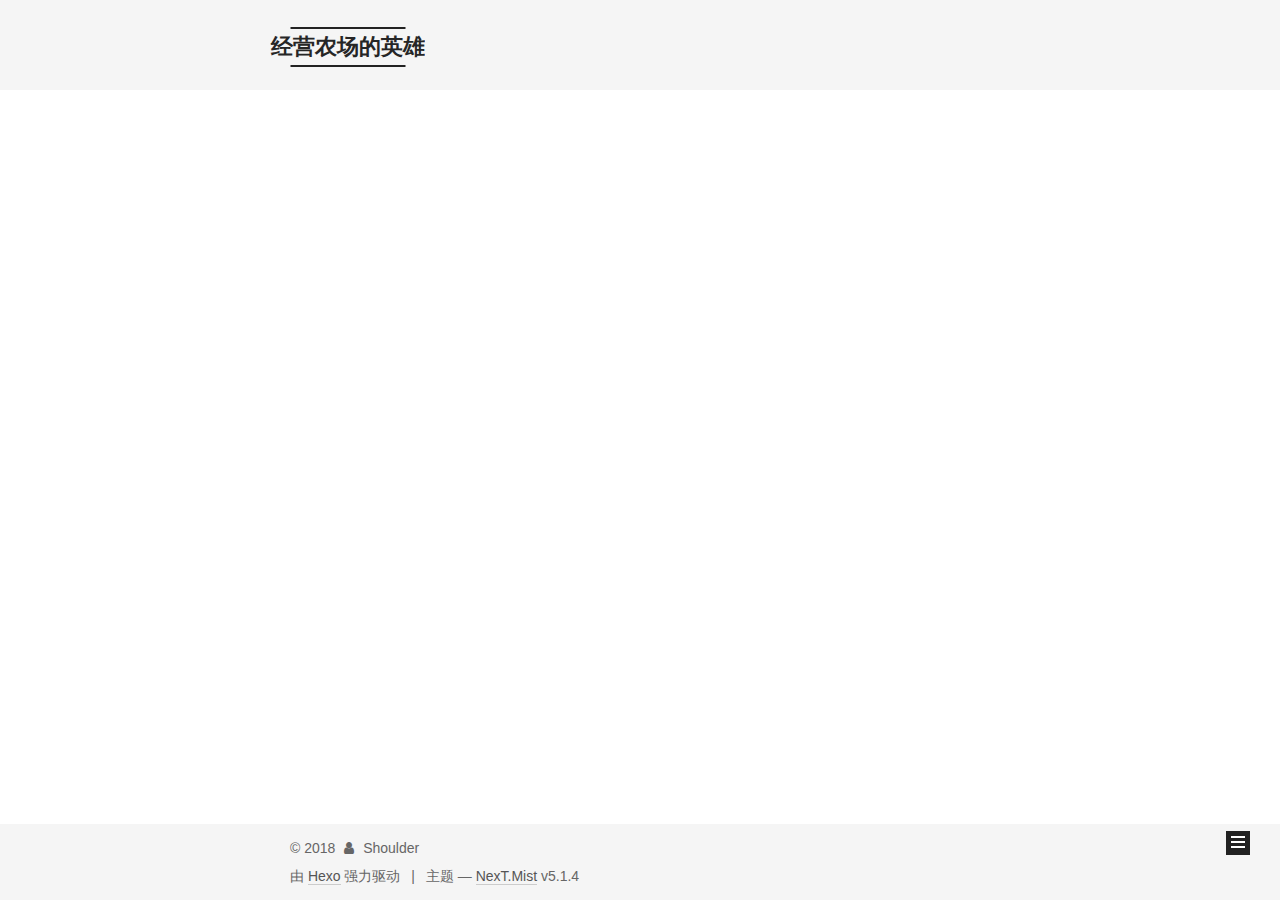
==== commit ac627320: "Site updated: 2018-02-24 20:43:45" ====
--- a/archives/index.html
+++ b/archives/index.html
@@ -237,7 +237,7 @@
         
           
         
-        嗯..! 目前共计 1 篇日志。 继续努力。
+        嗯..! 目前共计 2 篇日志。 继续努力。
       </span>
 
       
@@ -261,9 +261,9 @@
 
       <h2 class="post-title">
         
-            <a class="post-title-link" href="/2018/01/27/github pages+hexo搭建博客之坑/" itemprop="url">
+            <a class="post-title-link" href="/2018/01/27/删/" itemprop="url">
               
-                <span itemprop="name">Hello World</span>
+                <span itemprop="name">未命名</span>
               
             </a>
         
@@ -284,6 +284,43 @@
 
       
 
+        
+        
+        
+
+        
+        
+
+        
+
+  <article class="post post-type-normal" itemscope itemtype="http://schema.org/Article">
+    <header class="post-header">
+
+      <h2 class="post-title">
+        
+            <a class="post-title-link" href="/2018/01/27/github pages+hexo搭建博客之坑/" itemprop="url">
+              
+                <span itemprop="name">github pages+hexo搭建之坑</span>
+              
+            </a>
+        
+      </h2>
+
+      <div class="post-meta">
+        <time class="post-time" itemprop="dateCreated"
+              datetime="2018-01-27T22:20:15+08:00"
+              content="2018-01-27" >
+          01-27
+        </time>
+      </div>
+
+    </header>
+  </article>
+
+
+
+      
+
     </div>
   </div>
   
@@ -339,7 +376,7 @@
               
                 <a href="/archives">
               
-                  <span class="site-state-item-count">1</span>
+                  <span class="site-state-item-count">2</span>
                   <span class="site-state-item-name">日志</span>
                 </a>
               </div>
--- a/css/main.css
+++ b/css/main.css
@@ -1822,7 +1822,7 @@
   width: 4px;
   height: 4px;
   border-radius: 50%;
-  background: #ff228f;
+  background: #fb9ad1;
 }
 .links-of-blogroll {
   font-size: 13px;
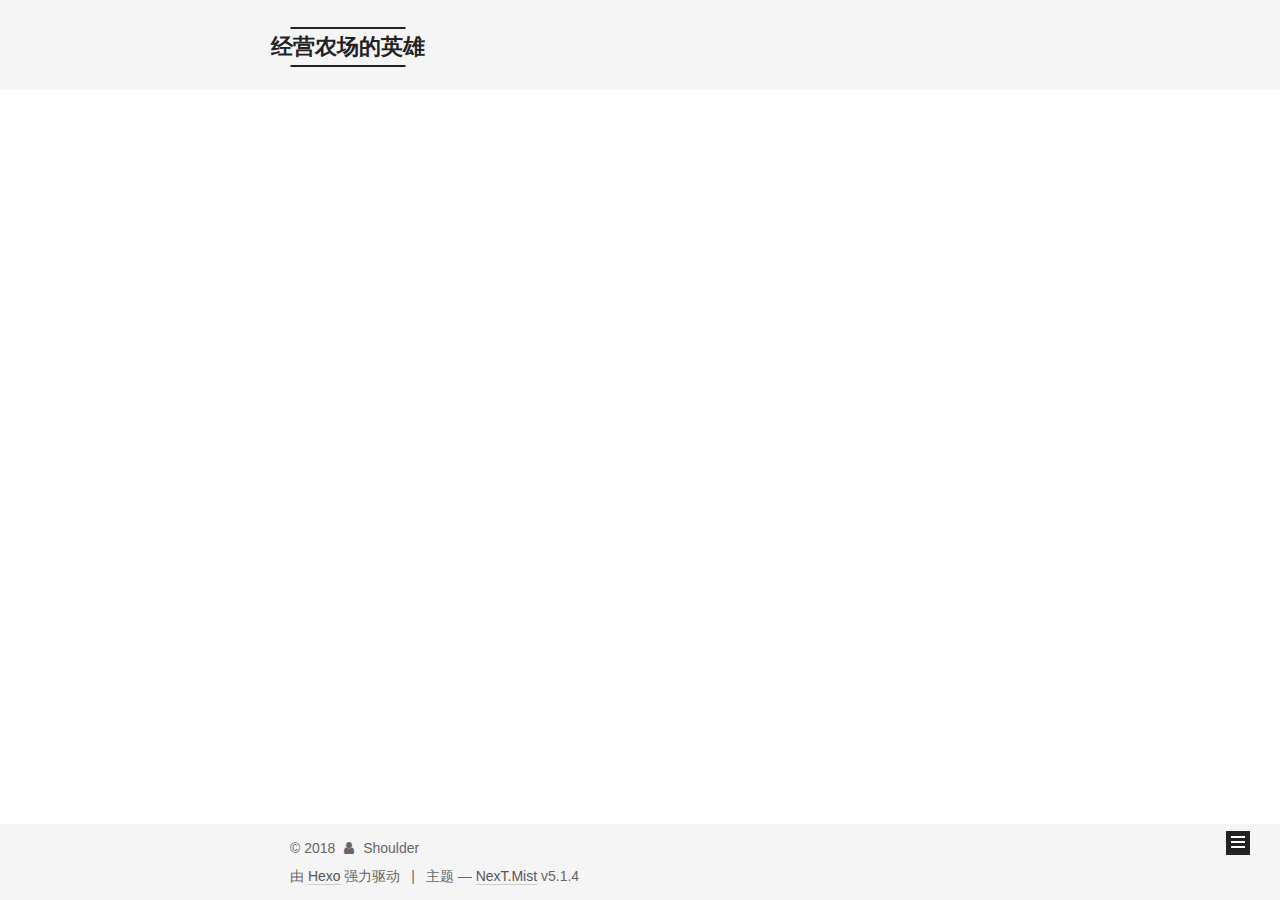
==== commit e09f8422: "Site updated: 2018-02-24 20:59:26" ====
--- a/archives/index.html
+++ b/archives/index.html
@@ -237,7 +237,7 @@
         
           
         
-        嗯..! 目前共计 2 篇日志。 继续努力。
+        嗯..! 目前共计 1 篇日志。 继续努力。
       </span>
 
       
@@ -261,9 +261,9 @@
 
       <h2 class="post-title">
         
-            <a class="post-title-link" href="/2018/01/27/删/" itemprop="url">
+            <a class="post-title-link" href="/2018/01/27/github pages+hexo搭建博客之坑/" itemprop="url">
               
-                <span itemprop="name">未命名</span>
+                <span itemprop="name">github pages+hexo搭建之坑</span>
               
             </a>
         
@@ -284,43 +284,6 @@
 
       
 
-        
-        
-        
-
-        
-        
-
-        
-
-  <article class="post post-type-normal" itemscope itemtype="http://schema.org/Article">
-    <header class="post-header">
-
-      <h2 class="post-title">
-        
-            <a class="post-title-link" href="/2018/01/27/github pages+hexo搭建博客之坑/" itemprop="url">
-              
-                <span itemprop="name">github pages+hexo搭建之坑</span>
-              
-            </a>
-        
-      </h2>
-
-      <div class="post-meta">
-        <time class="post-time" itemprop="dateCreated"
-              datetime="2018-01-27T22:20:15+08:00"
-              content="2018-01-27" >
-          01-27
-        </time>
-      </div>
-
-    </header>
-  </article>
-
-
-
-      
-
     </div>
   </div>
   
@@ -376,7 +339,7 @@
               
                 <a href="/archives">
               
-                  <span class="site-state-item-count">2</span>
+                  <span class="site-state-item-count">1</span>
                   <span class="site-state-item-name">日志</span>
                 </a>
               </div>
--- a/css/main.css
+++ b/css/main.css
@@ -1822,7 +1822,7 @@
   width: 4px;
   height: 4px;
   border-radius: 50%;
-  background: #fb9ad1;
+  background: #14a1c1;
 }
 .links-of-blogroll {
   font-size: 13px;
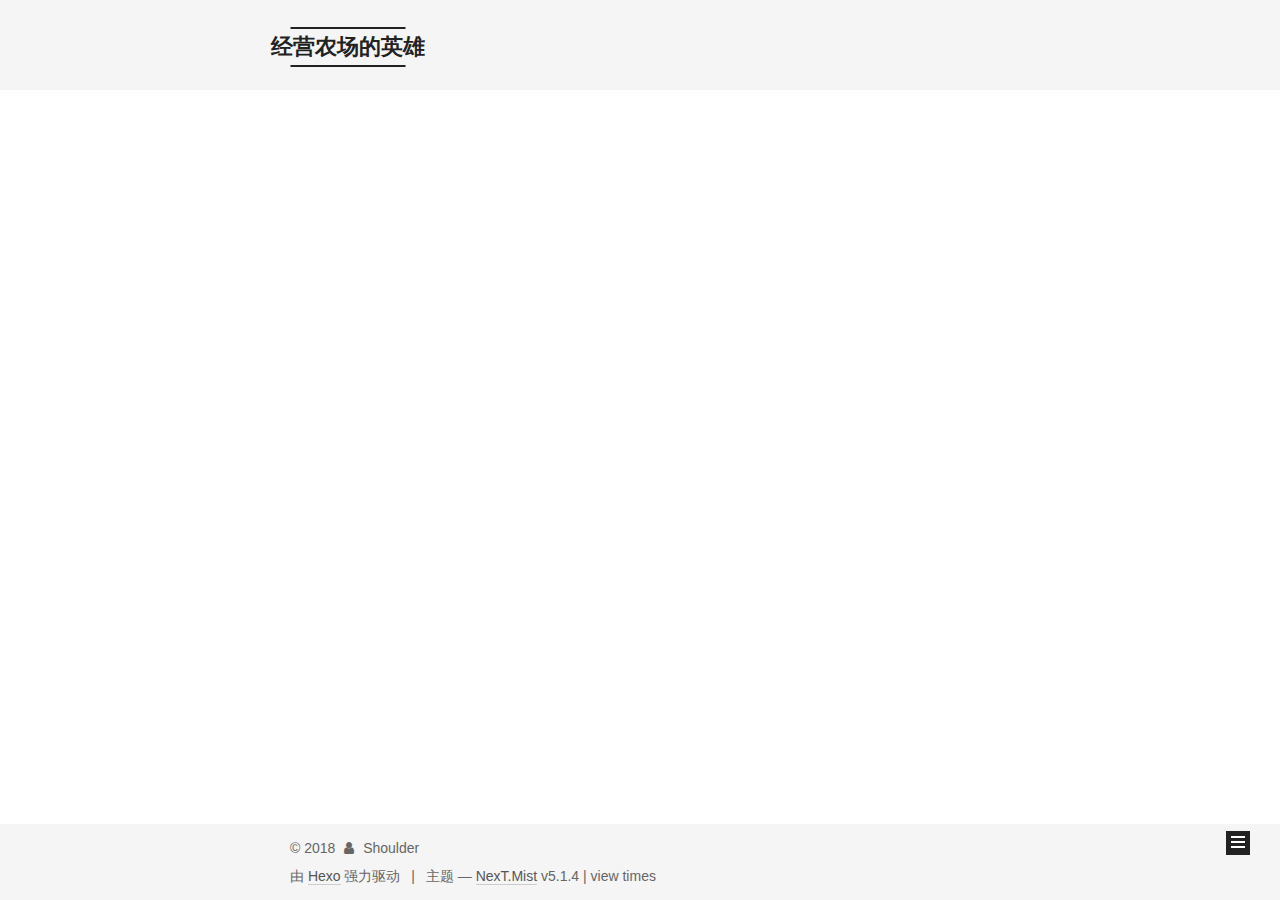
==== commit d8460e1c: "Site updated: 2018-02-25 15:25:56" ====
--- a/archives/index.html
+++ b/archives/index.html
@@ -403,6 +403,12 @@
 
 
 
+<script async src="//dn-lbstatics.qbox.me/busuanzi/2.3/busuanzi.pure.mini.js">
+</script>
+
+<span id="busuanzi_container_site_uv">
+   |  view <span id="busuanzi_value_site_uv"></span> times
+</span>
         
 
 
@@ -561,5 +567,6 @@
 
   
 
+  
 </body>
 </html>
--- a/css/main.css
+++ b/css/main.css
@@ -1822,7 +1822,7 @@
   width: 4px;
   height: 4px;
   border-radius: 50%;
-  background: #14a1c1;
+  background: #e5dfba;
 }
 .links-of-blogroll {
   font-size: 13px;
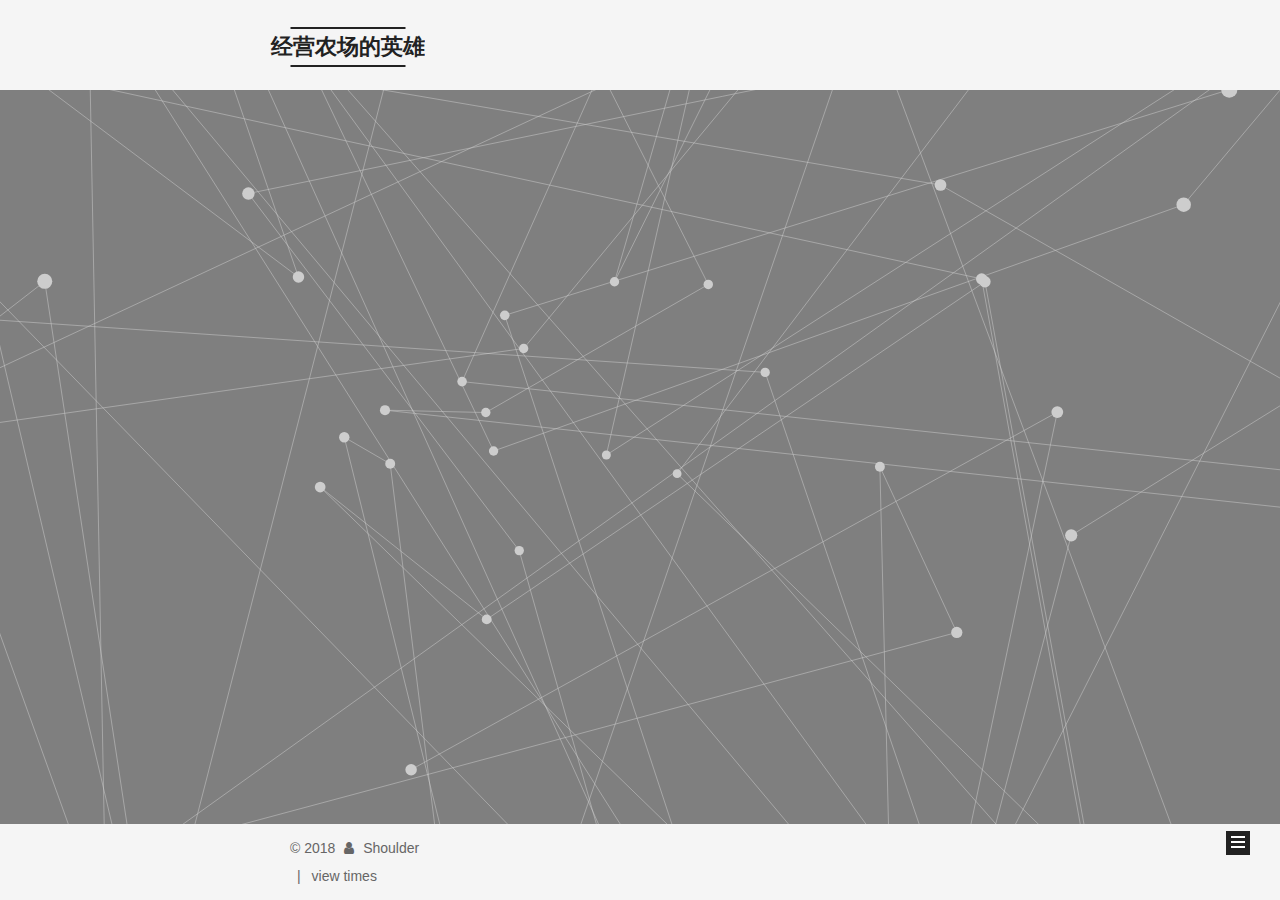
==== commit 7f983005: "Site updated: 2018-02-25 16:17:15" ====
--- a/archives/index.html
+++ b/archives/index.html
@@ -3,6 +3,8 @@
 
 
   
+
+
 
 
 <html class="theme-next mist use-motion" lang="zh-Hans">
@@ -388,17 +390,12 @@
 
   
 </div>
-
-
-  <div class="powered-by">由 <a class="theme-link" target="_blank" href="https://hexo.io">Hexo</a> 强力驱动</div>
-
-
-
-  <span class="post-meta-divider">|</span>
-
-
-
-  <div class="theme-info">主题 &mdash; <a class="theme-link" target="_blank" href="https://github.com/iissnan/hexo-theme-next">NexT.Mist</a> v5.1.4</div>
+ 
+
+
+
+
+  <div class="theme-info">
 
 
 
@@ -407,7 +404,9 @@
 </script>
 
 <span id="busuanzi_container_site_uv">
-   |  view <span id="busuanzi_value_site_uv"></span> times
+
+  <span class="post-meta-divider">|</span>
+view <span id="busuanzi_value_site_uv"></span> times
 </span>
         
 
@@ -455,6 +454,9 @@
 
 
 
+  
+  
+
 
 
 
@@ -489,6 +491,16 @@
   
   
     <script type="text/javascript" src="/lib/fancybox/source/jquery.fancybox.pack.js?v=2.1.5"></script>
+  
+
+  
+  
+    <script type="text/javascript" src="/lib/three/three.min.js"></script>
+  
+
+  
+  
+    <script type="text/javascript" src="/lib/three/canvas_lines.min.js"></script>
   
 
 
--- a/css/main.css
+++ b/css/main.css
@@ -1822,7 +1822,7 @@
   width: 4px;
   height: 4px;
   border-radius: 50%;
-  background: #e5dfba;
+  background: #c4f250;
 }
 .links-of-blogroll {
   font-size: 13px;
